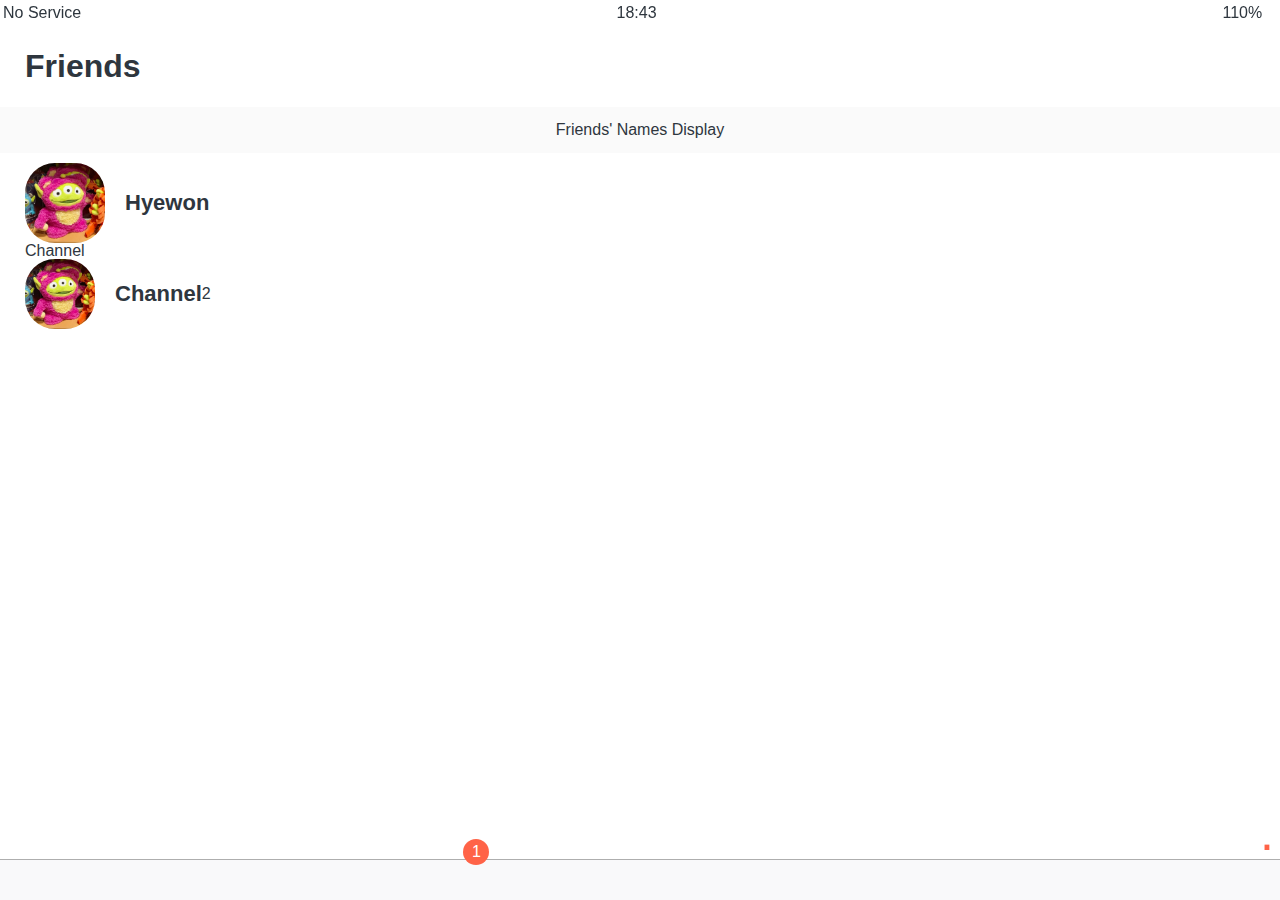
==== friends.html @ e78748c2 "nav-bar" ====
<!DOCTYPE html>
<html lang="en">
  <head>
    <link rel="stylesheet" href="css/styles.css" />
    <meta charset="UTF-8" />
    <meta name="viewport" content="width=device-width, initial-scale=1.0" />
    <link
      rel="shortcut icon"
      href="https://assets.nflxext.com/us/ffe/siteui/common/icons/nficon2016.ico"
    />
    <title>Friends-KokoaTalk</title>
  </head>
  <body>
    <div class="status-bar">
      <div class="status-bar__column">
        <span> No Service </span>
        <i class="fas fa-wifi"></i>
      </div>
      <div class="status-bar__column">
        <span>18:43</span>
      </div>
      <div class="status-bar__column">
        <span>110%</span>
        <i class="fas fa-battery-full fa-lg"></i>
        <i class="fas fa-bolt"></i>
      </div>
    </div>

    <header class="screen-header">
      <h1 class="screen-header__title">Friends</h1>
      <div class="screen-header__icons">
        <span><i class="fas fa-search fa-lg"></i></span>
        <span><i class="fas fa-music fa-lg"></i></span>
        <span><i class="fas fa-cog fa-lg"></i></span>
      </div>
    </header>

    <a id="friends-display-link">
      <i class="fas fa-info-circle"></i> Friends' Names Display
      <i class="fas fa-chevron-right fa-xs"></i>
    </a>
    <main class="friends-screen">
      <div class="user-component">
        <div class="user-component__column">
          <img
            src="profile.jpg"
            class="user-component__avatar user-component__avatar--xl"
          />
          <div class="user-component__text">
            <h4 class="user-component__title">Hyewon</h4>
            <!-- <h6 class="user-component__subtitle">상태말</h6> -->
          </div>
        </div>
        <div class="user-component__column"></div>
      </div>
      <div class="friends-screen__channel">
        <div class="friends-screen__channel-header">
          <span>Channel</span>
          <i class="fas fa-chevron-up fa-xs"></i>
        </div>
        <div class="user-component">
          <div class="user-component__column">
            <img
              src="profile.jpg"
              class="user-component__avatar user-component__avatar--sm"
            />
            <div class="user-component__text">
              <h4 class="user-component__title">Channel</h4>
            </div>
          </div>
            <span>2</span>
            <i class="fas fa-chevron-right fa-xs"></i>
          </div>
        </div>
      </div>
    </main>

    <nav class="nav">
      <ul class="nav__list">
        <li class="nav__btn">
          <a class="nav__link" href="friends.html"
            ><i class="fas fa-user fa-2x"></i
          ></a>
        </li>
        <li class="nav__btn">
          <a class="nav__link" href="#">
            <span class="nav__notification">1</span>
            <i class="far fa-comment fa-2x"></i
          ></a>
        </li>
        <li class="nav__btn">
          <a class="nav__link" href="#"><i class="fas fa-search fa-2x"></i></a>
        </li>
        <li class="nav__btn">
          <a class="nav__link" href="#">
            <span class="nav__notifi">.</span>
            <i class="fas fa-ellipsis-h fa-2x"></i
          ></a>
        </li>
      </ul>
    </nav>

    <link
      rel="stylesheet"
      href="https://cdnjs.cloudflare.com/ajax/libs/font-awesome/5.15.1/css/all.min.css"
      integrity="sha512-+4zCK9k+qNFUR5X+cKL9EIR+ZOhtIloNl9GIKS57V1MyNsYpYcUrUeQc9vNfzsWfV28IaLL3i96P9sdNyeRssA=="
      crossorigin="anonymous"
    />
  </body>
</html>
---- css/styles.css ----
@import url("https://fonts.googleapis.com/css2?family=East+Sea+Dokdo&display=swap");

@import "reset.css";
@import "variable.css";

/* components */
@import "components/status-bar.css";
@import "components/nav_bar.css";
@import "components/screen-header.css";
@import "components/user-component.css";

/* screens */
@import "screens/login.css";
@import "screens/friends.css";

body {
  font-family: -apple-system, BlinkMacSystemFont, "Segoe UI", Roboto, Oxygen,
    Ubuntu, Cantarell, "Open Sans", "Helvetica Neue", sans-serif;
  color: #2e363e;
}
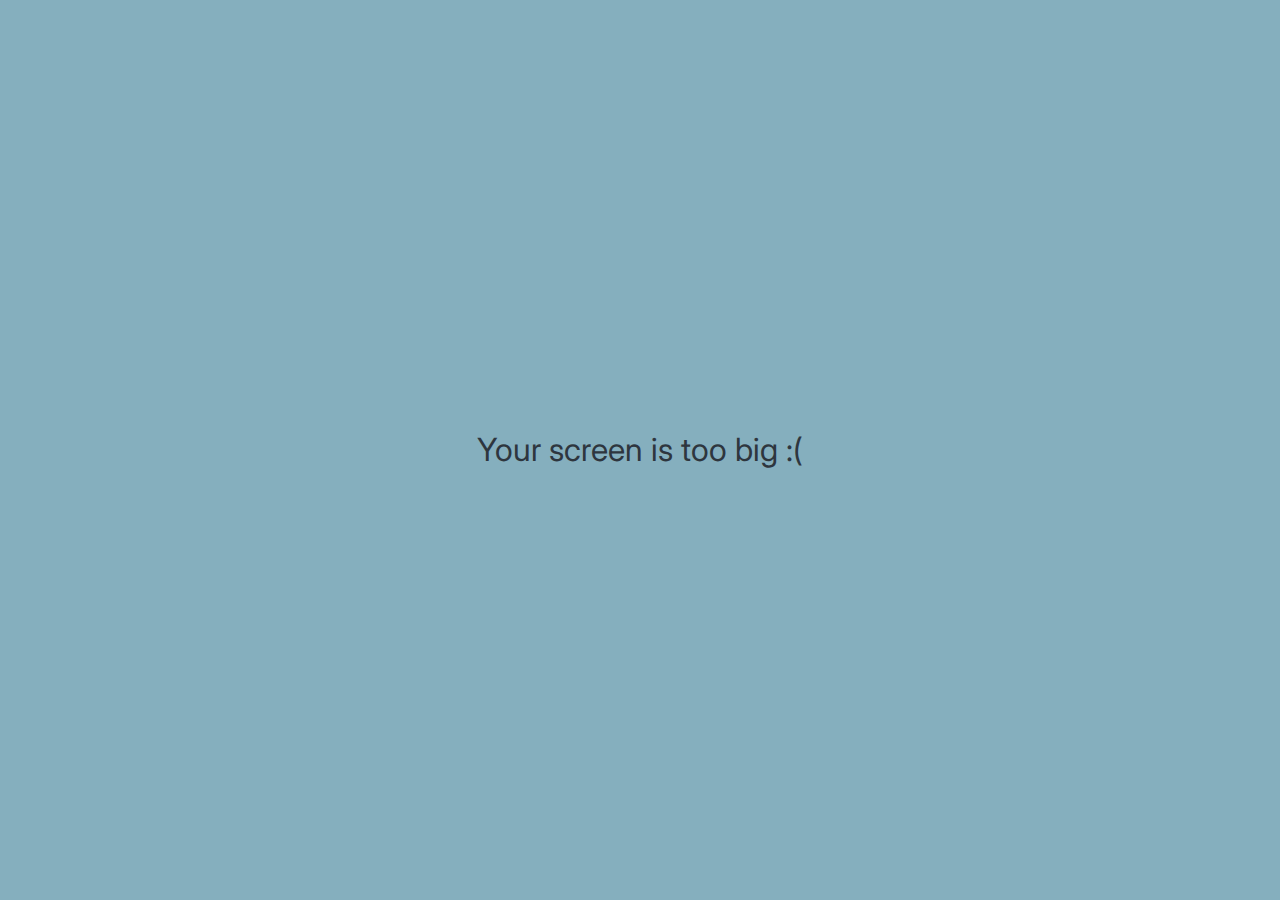
==== commit b6afe337: "last" ====
--- a/friends.html
+++ b/friends.html
@@ -4,23 +4,24 @@
     <link rel="stylesheet" href="css/styles.css" />
     <meta charset="UTF-8" />
     <meta name="viewport" content="width=device-width, initial-scale=1.0" />
+
     <link
       rel="shortcut icon"
-      href="https://assets.nflxext.com/us/ffe/siteui/common/icons/nficon2016.ico"
+      href="photos/logo.png"
     />
     <title>Friends-KokoaTalk</title>
   </head>
   <body>
     <div class="status-bar">
       <div class="status-bar__column">
-        <span> No Service </span>
+        <span>GB Mobile</span>
         <i class="fas fa-wifi"></i>
       </div>
       <div class="status-bar__column">
-        <span>18:43</span>
+        <span>13:20</span>
       </div>
       <div class="status-bar__column">
-        <span>110%</span>
+        <span>100%</span>
         <i class="fas fa-battery-full fa-lg"></i>
         <i class="fas fa-bolt"></i>
       </div>
@@ -39,16 +40,18 @@
       <i class="fas fa-info-circle"></i> Friends' Names Display
       <i class="fas fa-chevron-right fa-xs"></i>
     </a>
-    <main class="friends-screen">
+
+    <main class="main-screen">
       <div class="user-component">
         <div class="user-component__column">
           <img
-            src="profile.jpg"
+            src="photos/daphne.png"
             class="user-component__avatar user-component__avatar--xl"
           />
           <div class="user-component__text">
-            <h4 class="user-component__title">Hyewon</h4>
-            <!-- <h6 class="user-component__subtitle">상태말</h6> -->
+            <h4 class="user-component__title">Daphne</h4>
+            <h6 class="user-component__subtitle">Love My Family🥰</h6>
+
           </div>
         </div>
         <div class="user-component__column"></div>
@@ -61,44 +64,140 @@
         <div class="user-component">
           <div class="user-component__column">
             <img
-              src="profile.jpg"
+              src="photos/profile.jpg"
               class="user-component__avatar user-component__avatar--sm"
             />
             <div class="user-component__text">
               <h4 class="user-component__title">Channel</h4>
             </div>
           </div>
+          <div class="user-component__column">
             <span>2</span>
             <i class="fas fa-chevron-right fa-xs"></i>
           </div>
         </div>
       </div>
+      
+      <div class="friends-screen__channel">
+        <div class="friends-screen__channel-header">
+          <span>Friends with Birthdays</span>
+          <i class="fas fa-chevron-up fa-xs"></i>
+        </div>
+        <div class="user-component">
+          <div class="user-component__column">
+            <div class="user-component__avatar user-component__avatar--sm-icon">
+              <i class="fas fa-birthday-cake"></i>
+            </div>
+
+            <div class="user-component__text">
+              <h4 class="user-component__title user-component__title--not-bold">
+                View more birthdays
+              </h4>
+            </div>
+          </div>
+          <div class="user-component__column">
+            <div>
+              <span>1</span>
+              <i class="fas fa-chevron-right fa-xs"></i>
+            </div>
+          </div>
+        </div>
+      </div>
+      <div class="friends-screen__channel">
+        <div class="friends-screen__channel-header">
+          <span>Friends 153</span>
+          <i class="fas fa-chevron-up fa-xs"></i>
+        </div>
+        <div class="user-component">
+          <div class="user-component__column">
+            <img
+              class="user-component__avatar user-component__avatar--sm"
+              src="photos/anthony.png"
+            />
+
+            <div class="user-component__text">
+              <h4 class="user-component__title user-component__title--not-bold">
+                Anthony
+              </h4>
+            </div>
+          </div>
+          <div class="user-component__column"></div>
+        </div>
+        <div class="user-component user-component__friends">
+          <div class="user-component__column">
+            <img
+              class="user-component__avatar user-component__avatar--sm"
+              src="photos/profile.jpg"
+            />
+
+            <div class="user-component__text">
+              <h4 class="user-component__title user-component__title--not-bold">
+                Hyewon
+              </h4>
+              <h6 class="user-component__subtitle">🥲</h6>
+            </div>
+          </div>
+          <div class="user-component__column"></div>
+        </div>
+        <div class="user-component user-component__friends">
+          <div class="user-component__column">
+            <img
+              class="user-component__avatar user-component__avatar--sm"
+              src="photos/mama.png"
+            />
+
+            <div class="user-component__text">
+              <h4 class="user-component__title user-component__title--not-bold">
+                Mama
+              </h4>
+              <h6 class="user-component__subtitle">🥰</h6>
+            </div>
+          </div>
+          <div class="user-component__column"></div>
+        </div>
+      </div>
+
     </main>
 
     <nav class="nav">
       <ul class="nav__list">
         <li class="nav__btn">
+
           <a class="nav__link" href="friends.html"
             ><i class="fas fa-user fa-2x"></i
           ></a>
         </li>
-        <li class="nav__btn">
-          <a class="nav__link" href="#">
-            <span class="nav__notification">1</span>
+      
+        <li class="nav__btn">
+          <a class="nav__link" href="chats.html">
+            <span class="nav__notification badge">1</span>
+
             <i class="far fa-comment fa-2x"></i
           ></a>
         </li>
-        <li class="nav__btn">
-          <a class="nav__link" href="#"><i class="fas fa-search fa-2x"></i></a>
-        </li>
+       
         <li class="nav__btn">
           <a class="nav__link" href="#">
+          <a class="nav__link" href="find.html">
+            <span class="nav__notification badge">1</span>
+            <i class="fas fa-search fa-2x"></i>
+          </a>
+        </li>
+        <li class="nav__btn">
+          <a class="nav__link" href="more.html">
             <span class="nav__notifi">.</span>
             <i class="fas fa-ellipsis-h fa-2x"></i
           ></a>
         </li>
       </ul>
     </nav>
+
+    <div id="splash-screen">
+      <img src="photos/logo.png" />
+    </div>
+    <div id="no-mobile">
+      <span>Your screen is too big :(</span>
+    </div>
 
     <link
       rel="stylesheet"
--- a/css/styles.css
+++ b/css/styles.css
@@ -1,4 +1,6 @@
 @import url("https://fonts.googleapis.com/css2?family=East+Sea+Dokdo&display=swap");
+
+@import url("https://fonts.googleapis.com/css2?family=Inter:wght@500&family=Josefin+Sans&display=swap");
 
 @import "reset.css";
 @import "variable.css";
@@ -9,12 +11,25 @@
 @import "components/screen-header.css";
 @import "components/user-component.css";
 
+@import "components/badge.css";
+@import "components/icon-row.css";
+@import "components/alt-screen-header.css";
+@import "components/no-mobile.css";
+
 /* screens */
 @import "screens/login.css";
 @import "screens/friends.css";
+@import "screens/find.css";
+@import "screens/more.css";
+@import "screens/settings.css";
+@import "screens/chat.css";
 
 body {
-  font-family: -apple-system, BlinkMacSystemFont, "Segoe UI", Roboto, Oxygen,
-    Ubuntu, Cantarell, "Open Sans", "Helvetica Neue", sans-serif;
+  font-family: inter;
   color: #2e363e;
+  background-color: #85afbe;
 }
+
+.main-screen {
+  padding: 0 var(--horizontal-space);
+}
